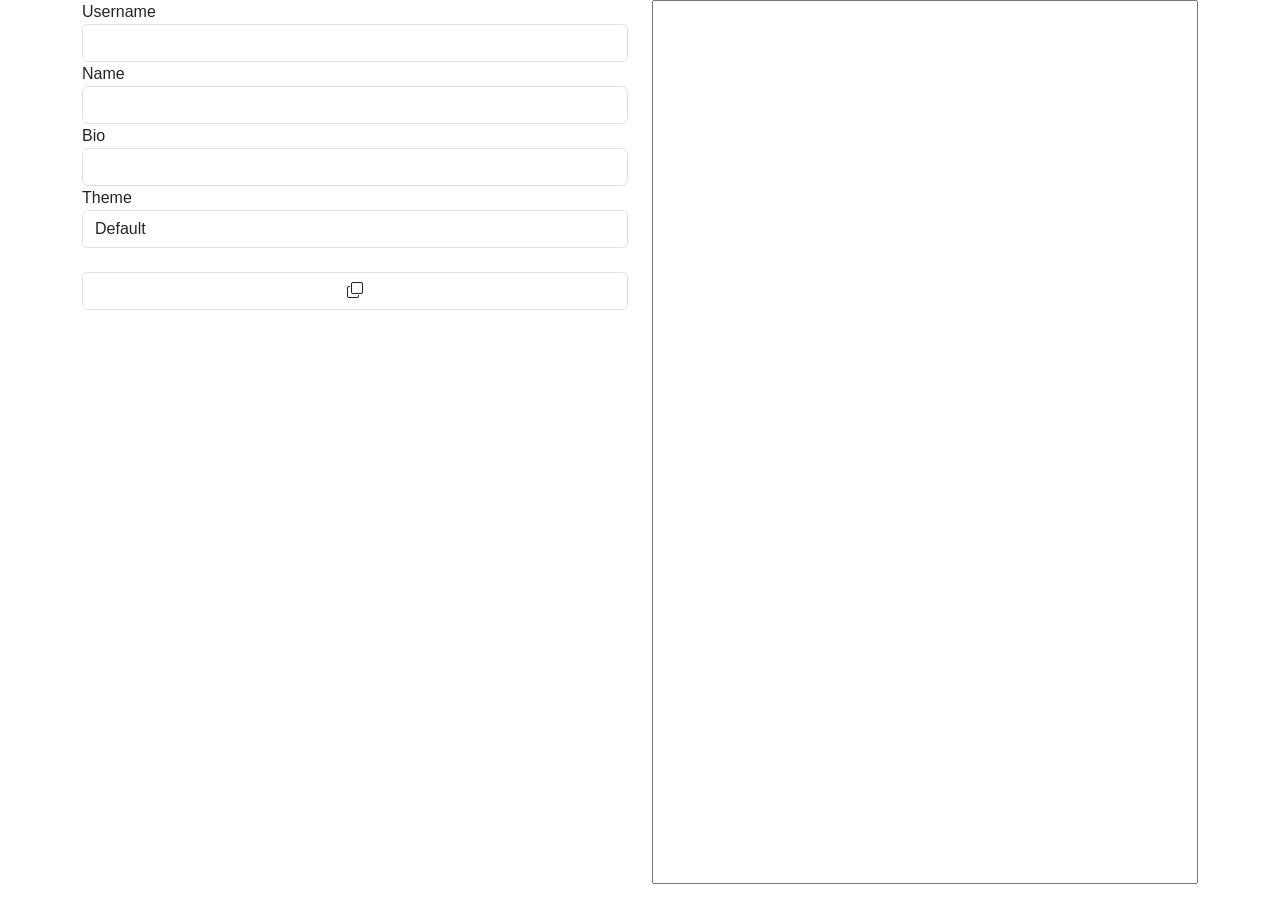
==== editor.html @ dd2e7ef2 "add editor. can generate json for *.user file. for now only profile sections and theme only" ====
<!DOCTYPE html>
<html lang="en">
<head>
    <meta charset="UTF-8">
    <meta name="viewport" content="width=device-width, initial-scale=1.0">
    <title>Pautn Editor</title>
    <link id="favicon" rel="icon" href="uploads/default-icon.png" type="image/x-icon">
    <link href="https://cdn.jsdelivr.net/npm/bootstrap@5.3.8/dist/css/bootstrap.min.css" rel="stylesheet" integrity="sha384-sRIl4kxILFvY47J16cr9ZwB07vP4J8+LH7qKQnuqkuIAvNWLzeN8tE5YBujZqJLB" crossorigin="anonymous">
    <link rel="stylesheet" href="https://cdn.jsdelivr.net/npm/bootstrap-icons@1.13.1/font/bootstrap-icons.min.css">
    <link rel="stylesheet" href="style.css">
    <script src="https://cdn.jsdelivr.net/npm/bootstrap@5.3.8/dist/js/bootstrap.bundle.min.js" integrity="sha384-FKyoEForCGlyvwx9Hj09JcYn3nv7wiPVlz7YYwJrWVcXK/BmnVDxM+D2scQbITxI" crossorigin="anonymous"></script>
</head>
<body class="container">
    <div class="row h-100">
        <div class="col-12 col-md-6 mb-3">
            <form id="editorform" action="" class="">
                <label for="username">Username</label>
                <input class="form-control" type="text" name="username" id="username">
                <label for="name">Name</label>
                <input class="form-control" type="text" name="name" id="name">
                <label for="bio">Bio</label>
                <input class="form-control" type="text" name="bio" id="bio">
                <label for="theme">Theme</label>
                <select class="form-control" name="theme" id="theme">
                    <option value="default">Default</option>
                    <option value="midnight">Midnight</option>
                    <option value="nordic">Nordic</option>
                    <option value="cyber">Cyber</option>
                    <option value="forest">Forest</option>
                    <option value="terminal">terminal</option>
                </select>
                <br>
                <button id="copyBtn" class="form-control"><i class="bi bi-copy"></i></button>
            </form>
        </div>
        <div class="col-12 col-md-6 mb-3">
            <textarea name="preview" id="preview" class="h-100 w-100" style="resize:none"></textarea>
        </div>
    </div>
</body>
</html>
<script>
editorform = document.getElementById('editorform');
preview = document.getElementById('preview');
profilekey = ['username','name','bio'];

editorform.addEventListener('keyup',refeshpreview);
editorform.addEventListener('change',refeshpreview);

function refeshpreview(event){
    if(event.target.matches('input,textarea,select')){
        preview.innerHTML = '{\n';
        //THEME
        themeelement = document.getElementById('theme');
        if(themeelement.value.trim() !== ""){
            preview.innerHTML += `\t"theme":"${themeelement.value}"`
        }
        //PROFILE
        preview.innerHTML += ',\n\t"profile":{\n';
        const lines = profilekey
            .map(key => document.getElementById(key))
            .filter(el => el && el.value.trim() !== "")
            .map(el => `\t\t"${el.id}": "${el.value}"`);
        preview.innerHTML += lines.join(",\n");
        preview.innerHTML += '\n\t}';
        

        //closing
        preview.innerHTML += '\n}';
    }
}
document.getElementById('copyBtn').addEventListener('click', async (e) => {
    e.preventDefault(); 
    const textToCopy = document.getElementById('preview').value;
    try {
        await navigator.clipboard.writeText(textToCopy);
        alert('Copied!');
    } catch (err) {
        alert('Failed to copy.');
    }
});
</script>
---- style.css ----
/**THEME*/
/**Midnight*/
:root, [th-theme="default"], [th-theme=""], [th-theme="midnight"] {
  --th-bg: #0B0E14;
  --th-surface: #1A1D23;
  --th-fg: #E6EDF3;
  --th-accent: #58A6FF;
  --th-border: #30363D;
}
/**Nordic*/
[th-theme="nordic"] {
  --th-bg: #2E3440;
  --th-surface: #3B4252;
  --th-fg: #ECEFF4;
  --th-accent: #88C0D0;
  --th-border: #4C566A;
}
/**Cyber*/
[th-theme="cyber"] {
  --th-bg: #000000;
  --th-surface: #121212;
  --th-fg: #FFFFFF;
  --th-accent: #BB86FC;
  --th-border: #2C2C2C;
}
/**Forest*/
[th-theme="forest"] {
  --th-bg: #1B1F13;
  --th-surface: #24291A;
  --th-fg: #E2E4DC;
  --th-accent: #E67E22;
  --th-border: #3E4431;
}
/**Terminal*/
[th-theme="terminal"] {
  --th-bg: #0D110D;
  --th-surface: #161B16;
  --th-fg: #20C20E;
  --th-accent: #D2FF00;
  --th-border: #253325;
}
.th-bg { background-color: var(--th-bg) !important; }
.th-surface { background-color: var(--th-surface) !important; }
.th-fg { color: var(--th-fg) !important; }
.th-accent-text { color: var(--th-accent) !important; }
.th-border { border: 1px solid var(--th-border) !important; }
html, body {
  height: 100%;
}
body {
  background-attachment: fixed;
  background-size: cover;
  margin: 0;
  padding: 0;
  font-family: 'Inter', sans-serif;
  display: flex;
  flex-direction: column;
}
a{
  text-decoration: none;
}
#profile img{
  width: clamp(60px, 15vw, 120px); /* scales with screen */
  aspect-ratio: 1 / 1;             /* keeps it square */
  border-radius: 50%;              /* circular */
  object-fit: cover;               /* crops image nicely */
  background-color: var(--th-accent);
  margin-bottom: 6px;              /* space before username */
  transition: all 0.3s ease;       /* smooth hover effect */
}
#profile img:hover{
  transform: scale(1.05);
  box-shadow: 0 0 10px var(--th-accent);
}
#socials {
  display: flex;
  flex-wrap: wrap;          /* allow wrapping if many buttons */
  justify-content: center;  /* center horizontally */
  align-items: center;      /* center vertically (optional) */
  gap: 0.5rem;              /* space between buttons */
  margin-top: 1rem;
}
#socials a{
  display: inline-block;
  margin: 0.3rem;
  padding: 0.6rem 1.2rem;
  border-radius: 5px;
  text-decoration: none;
  font-weight: 600;
  transition: background 0.3s, color 0.3s;
}
#socials a:hover{
  color: var(--th-accent) !important;
}
.links a{
  margin: 20px auto;
  display: flex;
  flex-direction: column;
  align-items: center;
  text-align: center;
  width: 80%;
  max-width: 700px;          /* optional cap on desktop */
  border-radius: 10px;
  overflow: hidden;
  padding: 1rem;
  text-decoration: none;
  transition: transform 0.2s ease, box-shadow 0.2s ease;
}
.links a:hover{
  transform: translateY(-3px);
  background-color: var(--th-accent);
  box-shadow: 0 0 10px var(--th-accent);
}
.products{
  display:grid;
  grid-template-columns: repeat(auto-fit, minmax(250px, 1fr));
  gap: 10px;
  align-items: center;
}
.products a{
  padding:10px;
  height: 100%;
  border-radius: 10px;
  color:var(--th-fg);
  display: block;
  text-align: center;
  background-color: var(--th-surface);
}
.products a:hover{
  transform: translateY(-3px);
  background-color: var(--th-accent);
  box-shadow: 0 0 10px var(--th-accent);
}
.products img{
  display: block;
  margin: 0 auto 10px auto;
  height: auto;
  /*max-height: 30vh;
  width: 100%;*/
  max-width: 100%;
  object-fit: contain;
}
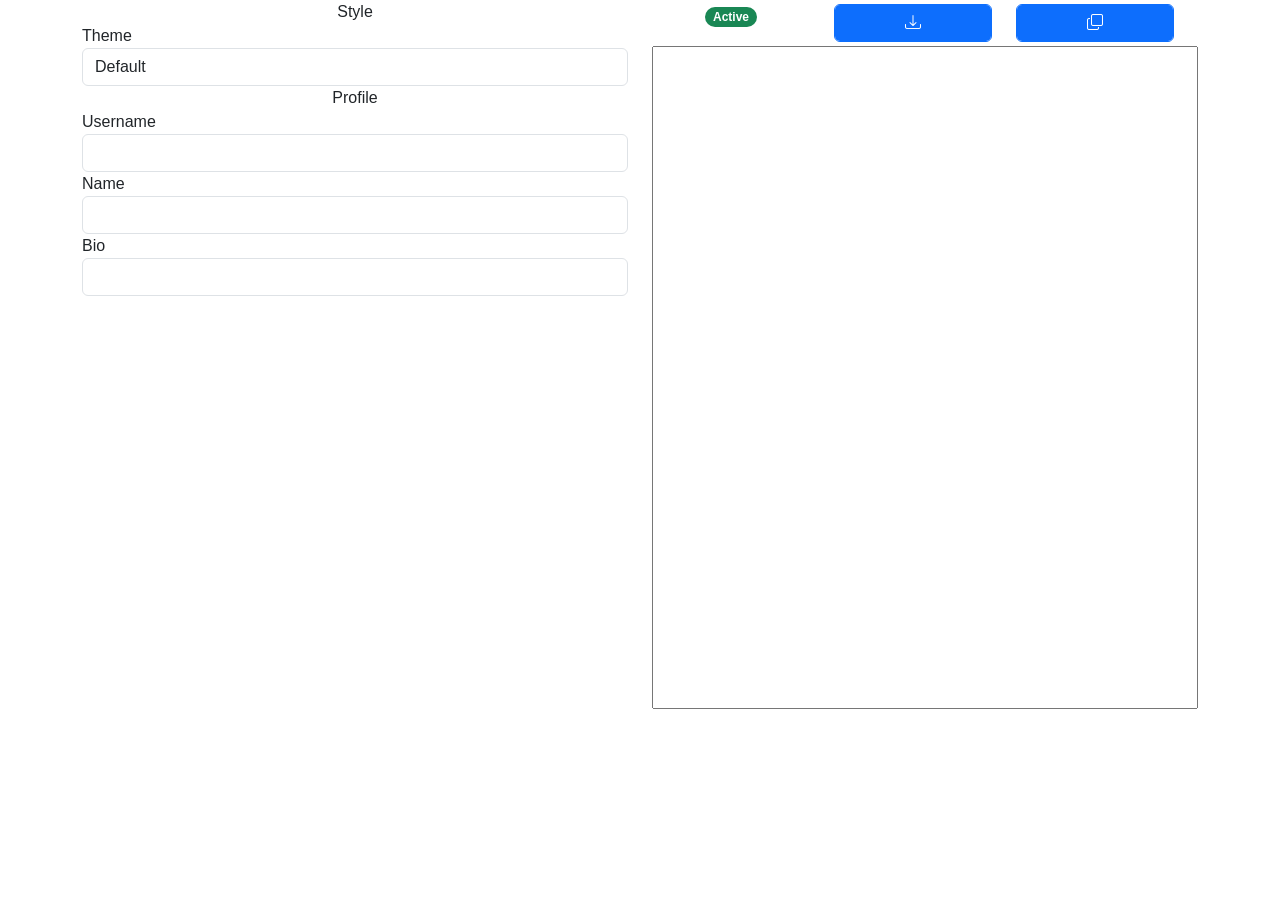
==== commit 1b0b8783: "Added editor HTML" ====
--- a/editor.html
+++ b/editor.html
@@ -14,12 +14,7 @@
     <div class="row h-100">
         <div class="col-12 col-md-6 mb-3">
             <form id="editorform" action="" class="">
-                <label for="username">Username</label>
-                <input class="form-control" type="text" name="username" id="username">
-                <label for="name">Name</label>
-                <input class="form-control" type="text" name="name" id="name">
-                <label for="bio">Bio</label>
-                <input class="form-control" type="text" name="bio" id="bio">
+                <div class="row"><div class="col-12 text-center">Style</div></div>
                 <label for="theme">Theme</label>
                 <select class="form-control" name="theme" id="theme">
                     <option value="default">Default</option>
@@ -29,17 +24,29 @@
                     <option value="forest">Forest</option>
                     <option value="terminal">terminal</option>
                 </select>
+                <div class="row"><div class="col-12 text-center">Profile</div></div>
+                <label for="username">Username</label>
+                <input class="form-control" type="text" name="username" id="username" required>
+                <label for="name">Name</label>
+                <input class="form-control" type="text" name="name" id="name">
+                <label for="bio">Bio</label>
+                <input class="form-control" type="text" name="bio" id="bio">
                 <br>
-                <button id="copyBtn" class="form-control"><i class="bi bi-copy"></i></button>
             </form>
         </div>
         <div class="col-12 col-md-6 mb-3">
-            <textarea name="preview" id="preview" class="h-100 w-100" style="resize:none"></textarea>
+            <div class="row w-100 my-1">
+                <div class="col-4 text-center"><span id="status" class="badge rounded-pill d-inline-flex align-items-center text-xs text-wrap-none bg-success">Active  </span></div>
+                <div class="col-4"><button id="downloadButton" class="form-control btn btn-primary"><i class="bi bi-download"></i></button></div>
+                <div class="col-4"><button id="copyBtn" class="form-control btn btn-primary"><i class="bi bi-copy"></i></button></div>
+            </div>
+            <textarea name="preview" id="preview" class="h-75 w-100" style="resize:none"></textarea>
         </div>
     </div>
 </body>
 </html>
 <script>
+statusbar = document.getElementById('status');
 editorform = document.getElementById('editorform');
 preview = document.getElementById('preview');
 profilekey = ['username','name','bio'];
@@ -48,6 +55,7 @@
 editorform.addEventListener('change',refeshpreview);
 
 function refeshpreview(event){
+    statusbar.textContent = "Updating";
     if(event.target.matches('input,textarea,select')){
         preview.innerHTML = '{\n';
         //THEME
@@ -63,12 +71,22 @@
             .map(el => `\t\t"${el.id}": "${el.value}"`);
         preview.innerHTML += lines.join(",\n");
         preview.innerHTML += '\n\t}';
-        
-
         //closing
         preview.innerHTML += '\n}';
     }
+    statusbar.textContent = "Updated";
 }
+document.getElementById('downloadButton').addEventListener('click',function(){
+    const text = document.getElementById('preview').value;
+    const blob = new Blob([text], {type: "application/json;charset=utf-8"});
+    //Download
+    const downloadLink = document.createElement("a");
+    downloadLink.href = URL.createObjectURL(blob);
+    downloadLink.download = document.getElementById('username').value + ".user";
+    document.body.appendChild(downloadLink);
+    downloadLink.click();
+    document.body.removeChild(downloadLink);
+});
 document.getElementById('copyBtn').addEventListener('click', async (e) => {
     e.preventDefault(); 
     const textToCopy = document.getElementById('preview').value;
